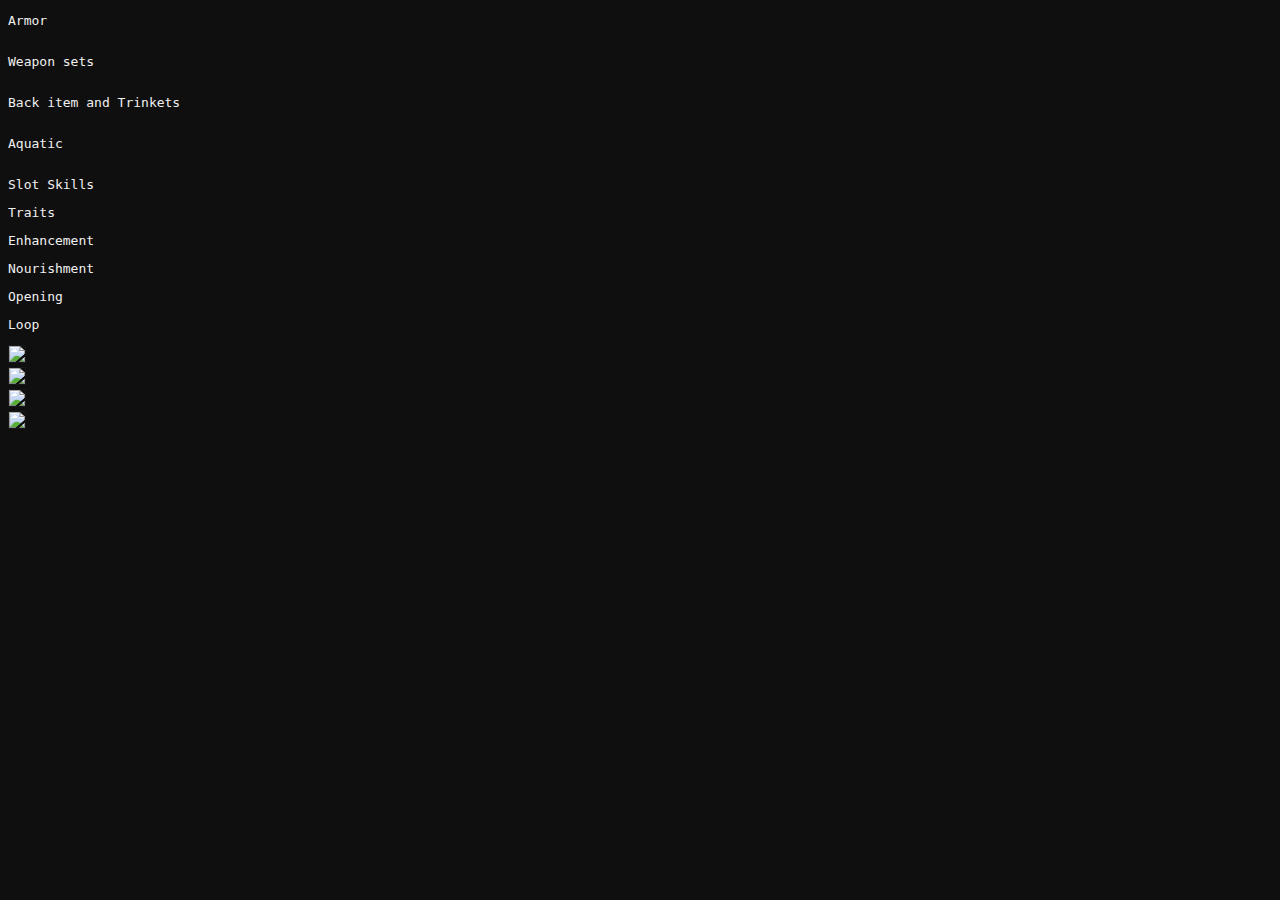
==== index.html @ 164c8b49 "knouy" ====
<!DOCTYPE html>
<html lang="en">
<head>
    <meta charset="UTF-8">
    <style>
        body {
            background-color: #0f0f0f;
            color: #f0f0f0;
        }
        .border {
            border: #151718 1px solid;
        }
        .display {
            display: flex;
        }
    </style>
    <title>Power Banner Berserker</title>
</head>
<body>
    <pre>Armor</pre>
    <div class="display">
        <div
            data-armory-embed="items"
            data-armory-ids="48075"
            data-armory-48075-upgrades="24818"
            data-armory-48075-upgrade-count="{&quot;24818&quot;: 6}"
            data-armory-48075-infusions="37131"
        ></div>
        <div
            data-armory-embed="items"
            data-armory-ids="48077"
            data-armory-48077-upgrades="24818"
            data-armory-48077-upgrade-count="{&quot;24818&quot;: 6}"
            data-armory-48077-infusions="37131"
        ></div>
        <div
            data-armory-embed="items"
            data-armory-ids="48073"
            data-armory-48073-upgrades="24818"
            data-armory-48073-upgrade-count="{&quot;24818&quot;: 6}"
            data-armory-48073-infusions="37131"
        ></div>
        <div
            data-armory-embed="items"
            data-armory-ids="48074"
            data-armory-48074-upgrades="24818"
            data-armory-48074-upgrade-count="{&quot;24818&quot;: 6}"
            data-armory-48074-infusions="37131"
        ></div>
        <div
            data-armory-embed="items"
            data-armory-ids="48076"
            data-armory-48076-upgrades="24818"
            data-armory-48076-upgrade-count="{&quot;24818&quot;: 6}"
            data-armory-48076-infusions="37131"
        ></div>
        <div
            data-armory-embed="items"
            data-armory-ids="48072"
            data-armory-48072-upgrades="24818"
            data-armory-48072-upgrade-count="{&quot;24818&quot;: 6}"
            data-armory-48072-infusions="37131"
        ></div>
    </div>
    <pre>Weapon sets</pre>
    <div class="display">
        <div
            data-armory-embed="items"
            data-armory-ids="46759"
            data-armory-46759-upgrades="24615"
            data-armory-46759-infusions="37131"
        ></div>
        <div
            data-armory-embed="items"
            data-armory-ids="46759"
            data-armory-46759-upgrades="24868"
            data-armory-46759-infusions="37131"
        ></div>
        <div
            data-armory-embed="items"
            data-armory-ids="0"
        ></div>
        <div
            data-armory-embed="items"
            data-armory-ids="46777"
            data-armory-46777-upgrades="24868"
            data-armory-46777-infusions="37131"
        ></div>
    </div>
    <pre>Back item and Trinkets</pre>
    <div class="display">
        <div
            data-armory-embed="items"
            data-armory-ids="49381"
            data-armory-49381-infusions="37131,37131"
        ></div>
        <div
            data-armory-embed="items"
            data-armory-ids="39232"
            data-armory-39232-infusions="37131"
        ></div>
        <div
            data-armory-embed="items"
            data-armory-ids="39233"
            data-armory-39233-infusions="37131"
        ></div>
        <div
            data-armory-embed="items"
            data-armory-ids="39272"
        ></div>
        <div
            data-armory-embed="items"
            data-armory-ids="76024"
            data-armory-76024-infusions="37131,37131,37131"
        ></div>
        <div
            data-armory-embed="items"
            data-armory-ids="75669"
            data-armory-75669-infusions="37131,37131,37131"
        ></div>
    </div>
    <pre>Aquatic</pre>
    <div class="display">
        <div
            data-armory-embed="items"
            data-armory-ids="74353"
            data-armory-74353-upgrades="24818"
            data-armory-74353-upgrade-count="{&quot;24818&quot;: 6}"
            data-armory-74353-infusions="37131,37131"
        ></div>
        <div
            data-armory-embed="items"
            data-armory-ids="46764"
            data-armory-46764-upgrades="24615,24868"
            data-armory-46764-infusions="37131,37131"
        ></div>
        <div
            data-armory-embed="items"
            data-armory-ids="46772"
            data-armory-46772-upgrades="24615,24868"
            data-armory-46772-infusions="37131,37131"
        ></div>
    </div>
    <pre>Slot Skills</pre>
    <div
        data-armory-embed="skills"
        data-armory-ids="30189,14404,14571,14572,30343"
    ></div>
    <pre>Traits</pre>
    <div
        data-armory-embed="specializations"
        data-armory-ids="4,51,18"
        data-armory-4-traits="1444,1338,1437"
        data-armory-51-traits="1413,1484,1369"
        data-armory-18-traits="2049,2011,1928"
    ></div>
    <pre>Enhancement</pre>
    <div
        data-armory-embed="items"
        data-armory-ids="77569"
    ></div>
    <pre>Nourishment</pre>
    <div
        data-armory-embed="items"
        data-armory-ids="41569"
    ></div>
    <pre>Opening</pre>
    <div
        data-armory-embed="skills"
        data-armory-ids="30343"
        data-armory-size=44
    ></div>
    <pre>Loop</pre>
    <div class="display">
        <div
            data-armory-embed="skills"
            data-armory-ids="30435,14393,30851,30189,30851,14421,14398,30851,14398"
            data-armory-size=44
        ></div>
        <div>
            <img class="border" src="https://wiki.guildwars2.com/images/c/ce/Weapon_Swap_Button.png">
        </div>
    </div>
    <div class="display">
        <div
            data-armory-embed="skills"
            data-armory-ids="30851,14418,14369,30851,14421,14369,30851,14399,30851,14421,14398,30851,14369,14418,30851,14369"
            data-armory-size=44
        ></div>
        <div>
            <img class="border" src="https://wiki.guildwars2.com/images/c/ce/Weapon_Swap_Button.png">
        </div>
    </div>
    <div class="display">
        <div
            data-armory-embed="skills"
            data-armory-ids="30851,14421,14398,14393,30851,30189,30851,14369,14370,30851,14421,14369,30851,14398"
            data-armory-size=44
        ></div>
        <div>
            <img class="border" src="https://wiki.guildwars2.com/images/c/ce/Weapon_Swap_Button.png">
        </div>
    </div>
    <div class="display">
        <div
            data-armory-embed="skills"
            data-armory-ids="30851,14418,14399,14421,14369,14370,14371"
            data-armory-size=44
        ></div>
        <div>
            <img class="border" src="https://wiki.guildwars2.com/images/c/ce/Weapon_Swap_Button.png">
        </div>
    </div>
    <div
        data-armory-embed="skills"
        data-armory-ids="14369,14370,14371,14421,14369,14370"
        data-armory-size=44
    ></div>
    <script async src="https://unpkg.com/armory-embeds@^0.x.x/armory-embeds.js"></script>
</body>
</html>
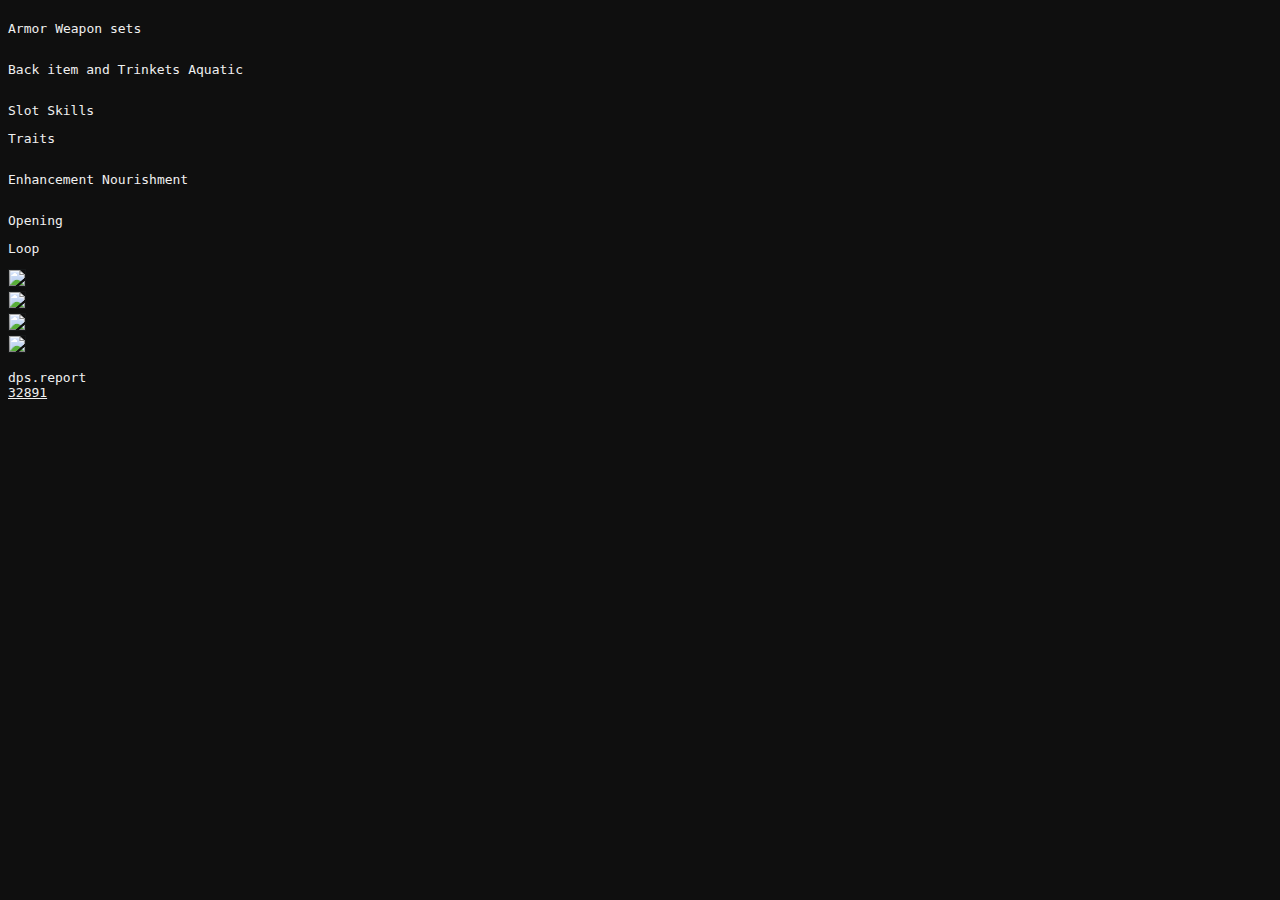
==== commit 2e96e1bf: "knouy" ====
--- a/index.html
+++ b/index.html
@@ -1,9 +1,10 @@
 <!DOCTYPE html>
 <html lang="en">
 <head>
+    <link href="https://wiki.guildwars2.com/images/8/80/Berserker_tango_icon_200px.png" rel="icon">
     <meta charset="UTF-8">
     <style>
-        body {
+        a:link, a:visited, body {
             background-color: #0f0f0f;
             color: #f0f0f0;
         }
@@ -13,133 +14,149 @@
         .display {
             display: flex;
         }
+        .flexDirectionMargin {
+            flex-direction: column;
+            margin: 0 8px 0 0;
+        }
     </style>
-    <title>Power Banner Berserker</title>
+    <title>Power Banner Strength</title>
 </head>
 <body>
-    <pre>Armor</pre>
-    <div class="display">
-        <div
-            data-armory-embed="items"
-            data-armory-ids="48075"
-            data-armory-48075-upgrades="24818"
-            data-armory-48075-upgrade-count="{&quot;24818&quot;: 6}"
-            data-armory-48075-infusions="37131"
-        ></div>
-        <div
-            data-armory-embed="items"
-            data-armory-ids="48077"
-            data-armory-48077-upgrades="24818"
-            data-armory-48077-upgrade-count="{&quot;24818&quot;: 6}"
-            data-armory-48077-infusions="37131"
-        ></div>
-        <div
-            data-armory-embed="items"
-            data-armory-ids="48073"
-            data-armory-48073-upgrades="24818"
-            data-armory-48073-upgrade-count="{&quot;24818&quot;: 6}"
-            data-armory-48073-infusions="37131"
-        ></div>
-        <div
-            data-armory-embed="items"
-            data-armory-ids="48074"
-            data-armory-48074-upgrades="24818"
-            data-armory-48074-upgrade-count="{&quot;24818&quot;: 6}"
-            data-armory-48074-infusions="37131"
-        ></div>
-        <div
-            data-armory-embed="items"
-            data-armory-ids="48076"
-            data-armory-48076-upgrades="24818"
-            data-armory-48076-upgrade-count="{&quot;24818&quot;: 6}"
-            data-armory-48076-infusions="37131"
-        ></div>
-        <div
-            data-armory-embed="items"
-            data-armory-ids="48072"
-            data-armory-48072-upgrades="24818"
-            data-armory-48072-upgrade-count="{&quot;24818&quot;: 6}"
-            data-armory-48072-infusions="37131"
-        ></div>
-    </div>
-    <pre>Weapon sets</pre>
-    <div class="display">
-        <div
-            data-armory-embed="items"
-            data-armory-ids="46759"
-            data-armory-46759-upgrades="24615"
-            data-armory-46759-infusions="37131"
-        ></div>
-        <div
-            data-armory-embed="items"
-            data-armory-ids="46759"
-            data-armory-46759-upgrades="24868"
-            data-armory-46759-infusions="37131"
-        ></div>
-        <div
-            data-armory-embed="items"
-            data-armory-ids="0"
-        ></div>
-        <div
-            data-armory-embed="items"
-            data-armory-ids="46777"
-            data-armory-46777-upgrades="24868"
-            data-armory-46777-infusions="37131"
-        ></div>
-    </div>
-    <pre>Back item and Trinkets</pre>
-    <div class="display">
-        <div
-            data-armory-embed="items"
-            data-armory-ids="49381"
-            data-armory-49381-infusions="37131,37131"
-        ></div>
-        <div
-            data-armory-embed="items"
-            data-armory-ids="39232"
-            data-armory-39232-infusions="37131"
-        ></div>
-        <div
-            data-armory-embed="items"
-            data-armory-ids="39233"
-            data-armory-39233-infusions="37131"
-        ></div>
-        <div
-            data-armory-embed="items"
-            data-armory-ids="39272"
-        ></div>
-        <div
-            data-armory-embed="items"
-            data-armory-ids="76024"
-            data-armory-76024-infusions="37131,37131,37131"
-        ></div>
-        <div
-            data-armory-embed="items"
-            data-armory-ids="75669"
-            data-armory-75669-infusions="37131,37131,37131"
-        ></div>
-    </div>
-    <pre>Aquatic</pre>
-    <div class="display">
-        <div
-            data-armory-embed="items"
-            data-armory-ids="74353"
-            data-armory-74353-upgrades="24818"
-            data-armory-74353-upgrade-count="{&quot;24818&quot;: 6}"
-            data-armory-74353-infusions="37131,37131"
-        ></div>
-        <div
-            data-armory-embed="items"
-            data-armory-ids="46764"
-            data-armory-46764-upgrades="24615,24868"
-            data-armory-46764-infusions="37131,37131"
-        ></div>
-        <div
-            data-armory-embed="items"
-            data-armory-ids="46772"
-            data-armory-46772-upgrades="24615,24868"
-            data-armory-46772-infusions="37131,37131"
-        ></div>
+    <div class="display">
+        <div class="flexDirectionMargin">
+            <pre>Armor</pre>
+            <div class="display">
+                <div
+                    data-armory-embed="items"
+                    data-armory-ids="48075"
+                    data-armory-48075-upgrades="24818"
+                    data-armory-48075-upgrade-count="{&quot;24818&quot;: 6}"
+                    data-armory-48075-infusions="37131"
+                ></div>
+                <div
+                    data-armory-embed="items"
+                    data-armory-ids="48131"
+                    data-armory-48131-upgrades="24818"
+                    data-armory-48131-upgrade-count="{&quot;24818&quot;: 6}"
+                    data-armory-48131-infusions="37131"
+                ></div>
+                <div
+                    data-armory-embed="items"
+                    data-armory-ids="48073"
+                    data-armory-48073-upgrades="24818"
+                    data-armory-48073-upgrade-count="{&quot;24818&quot;: 6}"
+                    data-armory-48073-infusions="37131"
+                ></div>
+                <div
+                    data-armory-embed="items"
+                    data-armory-ids="48074"
+                    data-armory-48074-upgrades="24818"
+                    data-armory-48074-upgrade-count="{&quot;24818&quot;: 6}"
+                    data-armory-48074-infusions="37131"
+                ></div>
+                <div
+                    data-armory-embed="items"
+                    data-armory-ids="48076"
+                    data-armory-48076-upgrades="24818"
+                    data-armory-48076-upgrade-count="{&quot;24818&quot;: 6}"
+                    data-armory-48076-infusions="37131"
+                ></div>
+                <div
+                    data-armory-embed="items"
+                    data-armory-ids="48072"
+                    data-armory-48072-upgrades="24818"
+                    data-armory-48072-upgrade-count="{&quot;24818&quot;: 6}"
+                    data-armory-48072-infusions="37131"
+                ></div>
+            </div>
+        </div>
+        <div class="flexDirectionMargin">
+            <pre>Weapon sets</pre>
+            <div class="display">
+                <div
+                    data-armory-embed="items"
+                    data-armory-ids="46759"
+                    data-armory-46759-upgrades="24615"
+                    data-armory-46759-infusions="37131"
+                ></div>
+                <div
+                    data-armory-embed="items"
+                    data-armory-ids="46759"
+                    data-armory-46759-upgrades="24868"
+                    data-armory-46759-infusions="37131"
+                ></div>
+                <div
+                    data-armory-embed="items"
+                    data-armory-ids="0"
+                ></div>
+                <div
+                    data-armory-embed="items"
+                    data-armory-ids="46777"
+                    data-armory-46777-upgrades="24868"
+                    data-armory-46777-infusions="37131"
+                ></div>
+            </div>
+        </div>
+    </div>
+    <div class="display">
+        <div class="flexDirectionMargin">
+            <pre>Back item and Trinkets</pre>
+            <div class="display">
+                <div
+                    data-armory-embed="items"
+                    data-armory-ids="49381"
+                    data-armory-49381-infusions="37131,37131"
+                ></div>
+                <div
+                    data-armory-embed="items"
+                    data-armory-ids="39232"
+                    data-armory-39232-infusions="37131"
+                ></div>
+                <div
+                    data-armory-embed="items"
+                    data-armory-ids="39233"
+                    data-armory-39233-infusions="37131"
+                ></div>
+                <div
+                    data-armory-embed="items"
+                    data-armory-ids="39272"
+                ></div>
+                <div
+                    data-armory-embed="items"
+                    data-armory-ids="76024"
+                    data-armory-76024-infusions="37131,37131,37131"
+                ></div>
+                <div
+                    data-armory-embed="items"
+                    data-armory-ids="75669"
+                    data-armory-75669-infusions="37131,37131,37131"
+                ></div>
+            </div>
+        </div>
+        <div class="flexDirectionMargin">
+            <pre>Aquatic</pre>
+            <div class="display">
+                <div
+                    data-armory-embed="items"
+                    data-armory-ids="74353"
+                    data-armory-74353-upgrades="24818"
+                    data-armory-74353-upgrade-count="{&quot;24818&quot;: 6}"
+                    data-armory-74353-infusions="37131,37131"
+                ></div>
+                <div
+                    data-armory-embed="items"
+                    data-armory-ids="46764"
+                    data-armory-46764-upgrades="24615,24868"
+                    data-armory-46764-infusions="37131,37131"
+                ></div>
+                <div
+                    data-armory-embed="items"
+                    data-armory-ids="46772"
+                    data-armory-46772-upgrades="24615,24868"
+                    data-armory-46772-infusions="37131,37131"
+                ></div>
+            </div>
+        </div>
     </div>
     <pre>Slot Skills</pre>
     <div
@@ -154,16 +171,22 @@
         data-armory-51-traits="1413,1484,1369"
         data-armory-18-traits="2049,2011,1928"
     ></div>
-    <pre>Enhancement</pre>
-    <div
-        data-armory-embed="items"
-        data-armory-ids="77569"
-    ></div>
-    <pre>Nourishment</pre>
-    <div
-        data-armory-embed="items"
-        data-armory-ids="41569"
-    ></div>
+    <div class="display">
+        <div class="flexDirectionMargin">
+            <pre>Enhancement</pre>
+            <div
+                data-armory-embed="items"
+                data-armory-ids="77569"
+            ></div>
+        </div>
+        <div class="flexDirectionMargin">
+            <pre>Nourishment</pre>
+            <div
+                data-armory-embed="items"
+                data-armory-ids="41569"
+            ></div>
+        </div>
+    </div>
     <pre>Opening</pre>
     <div
         data-armory-embed="skills"
@@ -216,6 +239,7 @@
         data-armory-ids="14369,14370,14371,14421,14369,14370"
         data-armory-size=44
     ></div>
+    <pre>dps.report<br><a href="https://dps.report/m0C2-20201223-160157_golem">32891</a></pre>
     <script async src="https://unpkg.com/armory-embeds@^0.x.x/armory-embeds.js"></script>
 </body>
 </html>
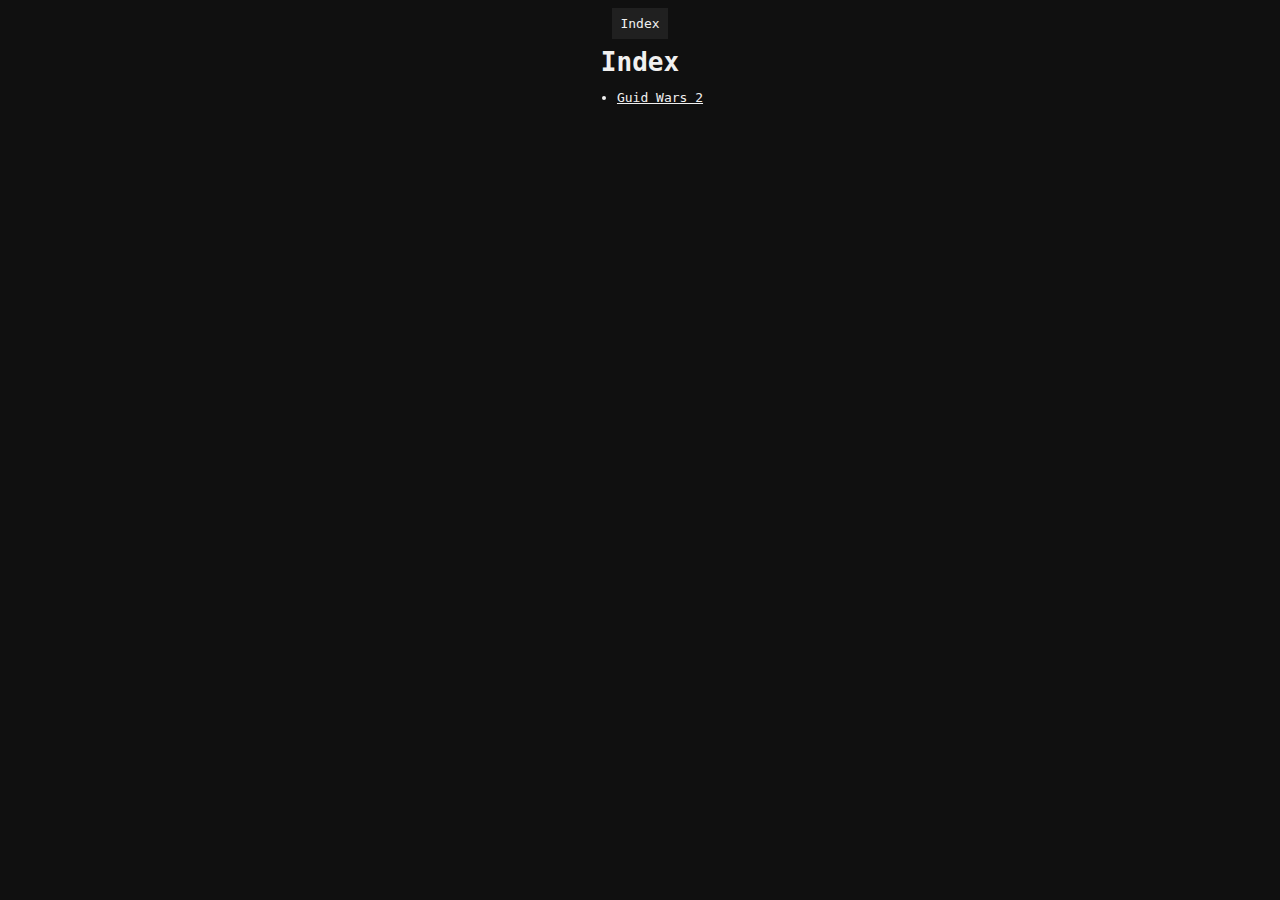
==== commit 314b92ad: "knouy" ====
--- a/index.html
+++ b/index.html
@@ -1,245 +1,24 @@
-<!DOCTYPE html>
-<html lang="en">
-<head>
-    <link href="https://wiki.guildwars2.com/images/8/80/Berserker_tango_icon_200px.png" rel="icon">
-    <meta charset="UTF-8">
-    <style>
-        a:link, a:visited, body {
-            background-color: #0f0f0f;
-            color: #f0f0f0;
-        }
-        .border {
-            border: #151718 1px solid;
-        }
-        .display {
-            display: flex;
-        }
-        .flexDirectionMargin {
-            flex-direction: column;
-            margin: 0 8px 0 0;
-        }
-    </style>
-    <title>Power Banner Strength</title>
-</head>
-<body>
-    <div class="display">
-        <div class="flexDirectionMargin">
-            <pre>Armor</pre>
-            <div class="display">
-                <div
-                    data-armory-embed="items"
-                    data-armory-ids="48075"
-                    data-armory-48075-upgrades="24818"
-                    data-armory-48075-upgrade-count="{&quot;24818&quot;: 6}"
-                    data-armory-48075-infusions="37131"
-                ></div>
-                <div
-                    data-armory-embed="items"
-                    data-armory-ids="48131"
-                    data-armory-48131-upgrades="24818"
-                    data-armory-48131-upgrade-count="{&quot;24818&quot;: 6}"
-                    data-armory-48131-infusions="37131"
-                ></div>
-                <div
-                    data-armory-embed="items"
-                    data-armory-ids="48073"
-                    data-armory-48073-upgrades="24818"
-                    data-armory-48073-upgrade-count="{&quot;24818&quot;: 6}"
-                    data-armory-48073-infusions="37131"
-                ></div>
-                <div
-                    data-armory-embed="items"
-                    data-armory-ids="48074"
-                    data-armory-48074-upgrades="24818"
-                    data-armory-48074-upgrade-count="{&quot;24818&quot;: 6}"
-                    data-armory-48074-infusions="37131"
-                ></div>
-                <div
-                    data-armory-embed="items"
-                    data-armory-ids="48076"
-                    data-armory-48076-upgrades="24818"
-                    data-armory-48076-upgrade-count="{&quot;24818&quot;: 6}"
-                    data-armory-48076-infusions="37131"
-                ></div>
-                <div
-                    data-armory-embed="items"
-                    data-armory-ids="48072"
-                    data-armory-48072-upgrades="24818"
-                    data-armory-48072-upgrade-count="{&quot;24818&quot;: 6}"
-                    data-armory-48072-infusions="37131"
-                ></div>
-            </div>
-        </div>
-        <div class="flexDirectionMargin">
-            <pre>Weapon sets</pre>
-            <div class="display">
-                <div
-                    data-armory-embed="items"
-                    data-armory-ids="46759"
-                    data-armory-46759-upgrades="24615"
-                    data-armory-46759-infusions="37131"
-                ></div>
-                <div
-                    data-armory-embed="items"
-                    data-armory-ids="46759"
-                    data-armory-46759-upgrades="24868"
-                    data-armory-46759-infusions="37131"
-                ></div>
-                <div
-                    data-armory-embed="items"
-                    data-armory-ids="0"
-                ></div>
-                <div
-                    data-armory-embed="items"
-                    data-armory-ids="46777"
-                    data-armory-46777-upgrades="24868"
-                    data-armory-46777-infusions="37131"
-                ></div>
-            </div>
-        </div>
-    </div>
-    <div class="display">
-        <div class="flexDirectionMargin">
-            <pre>Back item and Trinkets</pre>
-            <div class="display">
-                <div
-                    data-armory-embed="items"
-                    data-armory-ids="49381"
-                    data-armory-49381-infusions="37131,37131"
-                ></div>
-                <div
-                    data-armory-embed="items"
-                    data-armory-ids="39232"
-                    data-armory-39232-infusions="37131"
-                ></div>
-                <div
-                    data-armory-embed="items"
-                    data-armory-ids="39233"
-                    data-armory-39233-infusions="37131"
-                ></div>
-                <div
-                    data-armory-embed="items"
-                    data-armory-ids="39272"
-                ></div>
-                <div
-                    data-armory-embed="items"
-                    data-armory-ids="76024"
-                    data-armory-76024-infusions="37131,37131,37131"
-                ></div>
-                <div
-                    data-armory-embed="items"
-                    data-armory-ids="75669"
-                    data-armory-75669-infusions="37131,37131,37131"
-                ></div>
-            </div>
-        </div>
-        <div class="flexDirectionMargin">
-            <pre>Aquatic</pre>
-            <div class="display">
-                <div
-                    data-armory-embed="items"
-                    data-armory-ids="74353"
-                    data-armory-74353-upgrades="24818"
-                    data-armory-74353-upgrade-count="{&quot;24818&quot;: 6}"
-                    data-armory-74353-infusions="37131,37131"
-                ></div>
-                <div
-                    data-armory-embed="items"
-                    data-armory-ids="46764"
-                    data-armory-46764-upgrades="24615,24868"
-                    data-armory-46764-infusions="37131,37131"
-                ></div>
-                <div
-                    data-armory-embed="items"
-                    data-armory-ids="46772"
-                    data-armory-46772-upgrades="24615,24868"
-                    data-armory-46772-infusions="37131,37131"
-                ></div>
-            </div>
-        </div>
-    </div>
-    <pre>Slot Skills</pre>
-    <div
-        data-armory-embed="skills"
-        data-armory-ids="30189,14404,14571,14572,30343"
-    ></div>
-    <pre>Traits</pre>
-    <div
-        data-armory-embed="specializations"
-        data-armory-ids="4,51,18"
-        data-armory-4-traits="1444,1338,1437"
-        data-armory-51-traits="1413,1484,1369"
-        data-armory-18-traits="2049,2011,1928"
-    ></div>
-    <div class="display">
-        <div class="flexDirectionMargin">
-            <pre>Enhancement</pre>
-            <div
-                data-armory-embed="items"
-                data-armory-ids="77569"
-            ></div>
-        </div>
-        <div class="flexDirectionMargin">
-            <pre>Nourishment</pre>
-            <div
-                data-armory-embed="items"
-                data-armory-ids="41569"
-            ></div>
-        </div>
-    </div>
-    <pre>Opening</pre>
-    <div
-        data-armory-embed="skills"
-        data-armory-ids="30343"
-        data-armory-size=44
-    ></div>
-    <pre>Loop</pre>
-    <div class="display">
-        <div
-            data-armory-embed="skills"
-            data-armory-ids="30435,14393,30851,30189,30851,14421,14398,30851,14398"
-            data-armory-size=44
-        ></div>
-        <div>
-            <img class="border" src="https://wiki.guildwars2.com/images/c/ce/Weapon_Swap_Button.png">
-        </div>
-    </div>
-    <div class="display">
-        <div
-            data-armory-embed="skills"
-            data-armory-ids="30851,14418,14369,30851,14421,14369,30851,14399,30851,14421,14398,30851,14369,14418,30851,14369"
-            data-armory-size=44
-        ></div>
-        <div>
-            <img class="border" src="https://wiki.guildwars2.com/images/c/ce/Weapon_Swap_Button.png">
-        </div>
-    </div>
-    <div class="display">
-        <div
-            data-armory-embed="skills"
-            data-armory-ids="30851,14421,14398,14393,30851,30189,30851,14369,14370,30851,14421,14369,30851,14398"
-            data-armory-size=44
-        ></div>
-        <div>
-            <img class="border" src="https://wiki.guildwars2.com/images/c/ce/Weapon_Swap_Button.png">
-        </div>
-    </div>
-    <div class="display">
-        <div
-            data-armory-embed="skills"
-            data-armory-ids="30851,14418,14399,14421,14369,14370,14371"
-            data-armory-size=44
-        ></div>
-        <div>
-            <img class="border" src="https://wiki.guildwars2.com/images/c/ce/Weapon_Swap_Button.png">
-        </div>
-    </div>
-    <div
-        data-armory-embed="skills"
-        data-armory-ids="14369,14370,14371,14421,14369,14370"
-        data-armory-size=44
-    ></div>
-    <pre>dps.report<br><a href="https://dps.report/m0C2-20201223-160157_golem">32891</a></pre>
-    <script async src="https://unpkg.com/armory-embeds@^0.x.x/armory-embeds.js"></script>
-</body>
-</html>
+<!DOCTYPE html>
+<html lang="en">
+
+<head>
+  <link href="style.css"
+        rel="stylesheet">
+  <meta charset="UTF-8">
+  <title>Index</title>
+</head>
+
+<body>
+  <!-- Index -->
+  <div class="backgroundColor2 marginBottom8 padding8">Index</div>
+  <!-- Index -->
+  <h1>Index</h1>
+  <ul>
+    <!-- Guild Wars 2 -->
+    <li>
+      <a href="gw2.html">Guid Wars 2</a>
+    </li>
+  </ul>
+</body>
+
+</html>--- a/style.css
+++ b/style.css
@@ -0,0 +1,60 @@
+.alignItemsCenter { align-items: center; }
+.backgroundColor2, .backgroundColor2 a:link, .backgroundColor2 a:visited { background-color: #202020; }
+.border151718 { border: #151718 1px solid; }
+.borderLeft2-2 { border-left: #202020 2px solid; }
+.borderRight2-2 { border-right: #202020 2px solid; }
+.borderSpacing0 { border-spacing: 0; }
+.borderWidth0 { border-width: 0; }
+.color8, .color8:link, .color8:visited { color: #808080; }
+.colorffd166 { color: #ffd166; }
+.flex { display: flex; }
+.height18 { height: 18px; }
+.height28 { height: 28px; }
+.height365 { height: 365.625px; }
+.marginBottom4 {  margin-bottom: 4px; }
+.marginBottom8 { margin-bottom: 8px; }
+.marginRight8 { margin-right: 8px; }
+.padding02 { padding: 0 2px; }
+.padding8 { padding: 8px; }
+.spaceBetween { justify-content: space-between; }
+.spaceEvenly { justify-content: space-evenly; }
+.textAlignCenter { text-align: center; }
+.width100 { width: 100%; }
+.width650 { width: 650px; }
+.wrap { flex-wrap: wrap; }
+a, div, h1, h2, h3, img, input[type=text] { border: #f0f0f0 0px solid; }
+a:link, a:visited { color: #f0f0f0; }
+body {
+  align-items: center;
+  background-color: #101010;
+  color: #f0f0f0;
+  display: flex;
+  flex-direction: column;
+  font-family: monospace;
+}
+h1 ,h2 ,h3 { margin: 0; }
+input[type=text], input[type=text]:focus {
+  background-color: #202020;
+  border: 0;
+  color: #808080;
+  font-family: monospace;
+  font-size: 1.17em;
+  font-weight: bold;
+  margin-right: 8px;
+  outline: none;
+  padding: 0;
+}
+/* bundles */
+.bundleTd {
+  padding: 0 2px;
+  vertical-align: top;
+}
+.bundleTd > div {
+  align-items: center;
+  background-color: #101010;
+  display: flex;
+  height: 55px;
+  justify-content: center;
+  padding: 0 8px;
+  text-align: center;
+}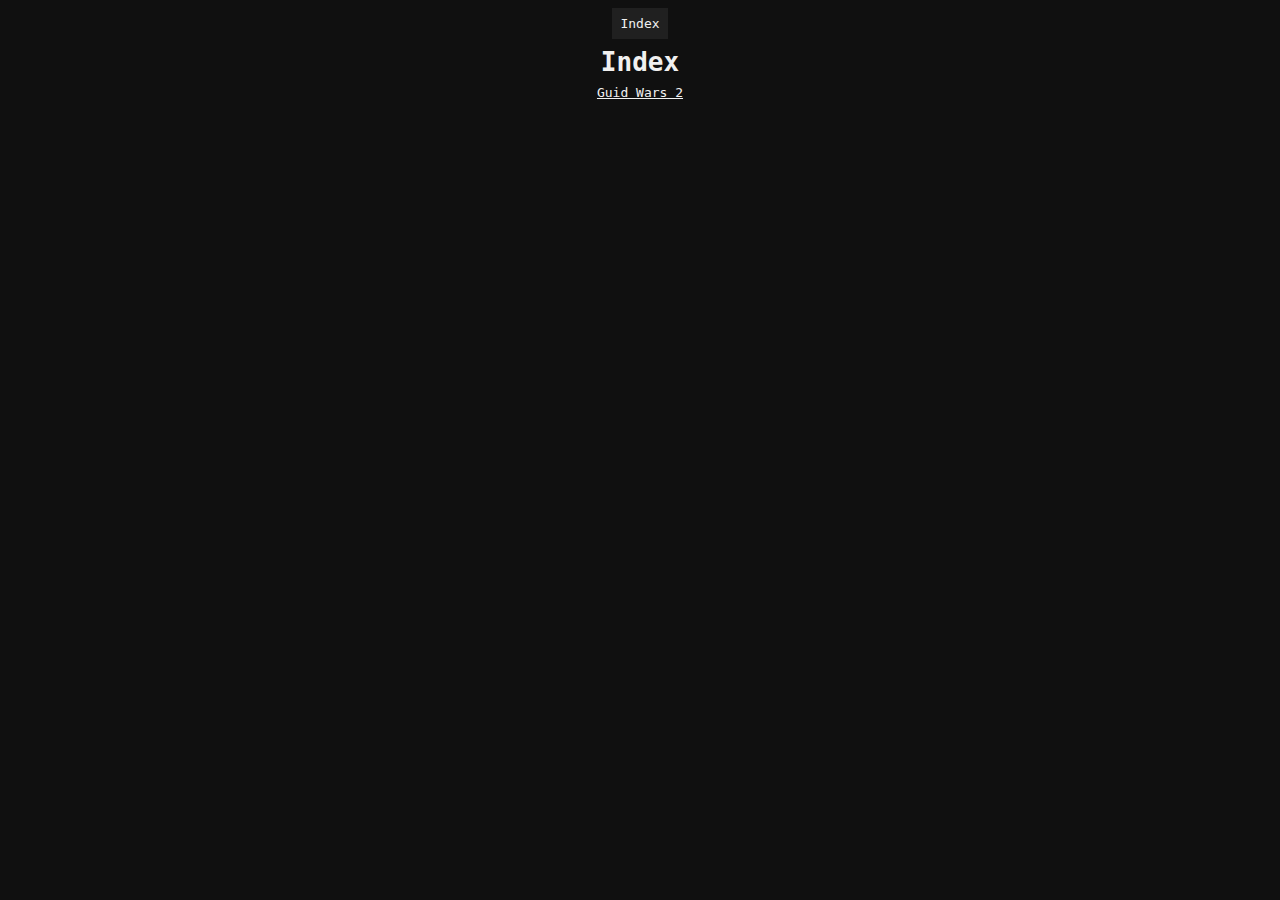
==== commit f79415d2: "knouy" ====
--- a/index.html
+++ b/index.html
@@ -12,11 +12,11 @@
   <!-- Index -->
   <div class="backgroundColor2 marginBottom8 padding8">Index</div>
   <!-- Index -->
-  <h1>Index</h1>
+  <h1 class="marginBottom8">Index</h1>
   <ul>
     <!-- Guild Wars 2 -->
     <li>
-      <a href="gw2.html">Guid Wars 2</a>
+      <a href="https://knouy.com/gw2">Guid Wars 2</a>
     </li>
   </ul>
 </body>
--- a/style.css
+++ b/style.css
@@ -44,6 +44,11 @@
   outline: none;
   padding: 0;
 }
+ul {
+  list-style-type: none;
+  margin: 0;
+  padding: 0;
+}
 /* bundles */
 .bundleTd {
   padding: 0 2px;
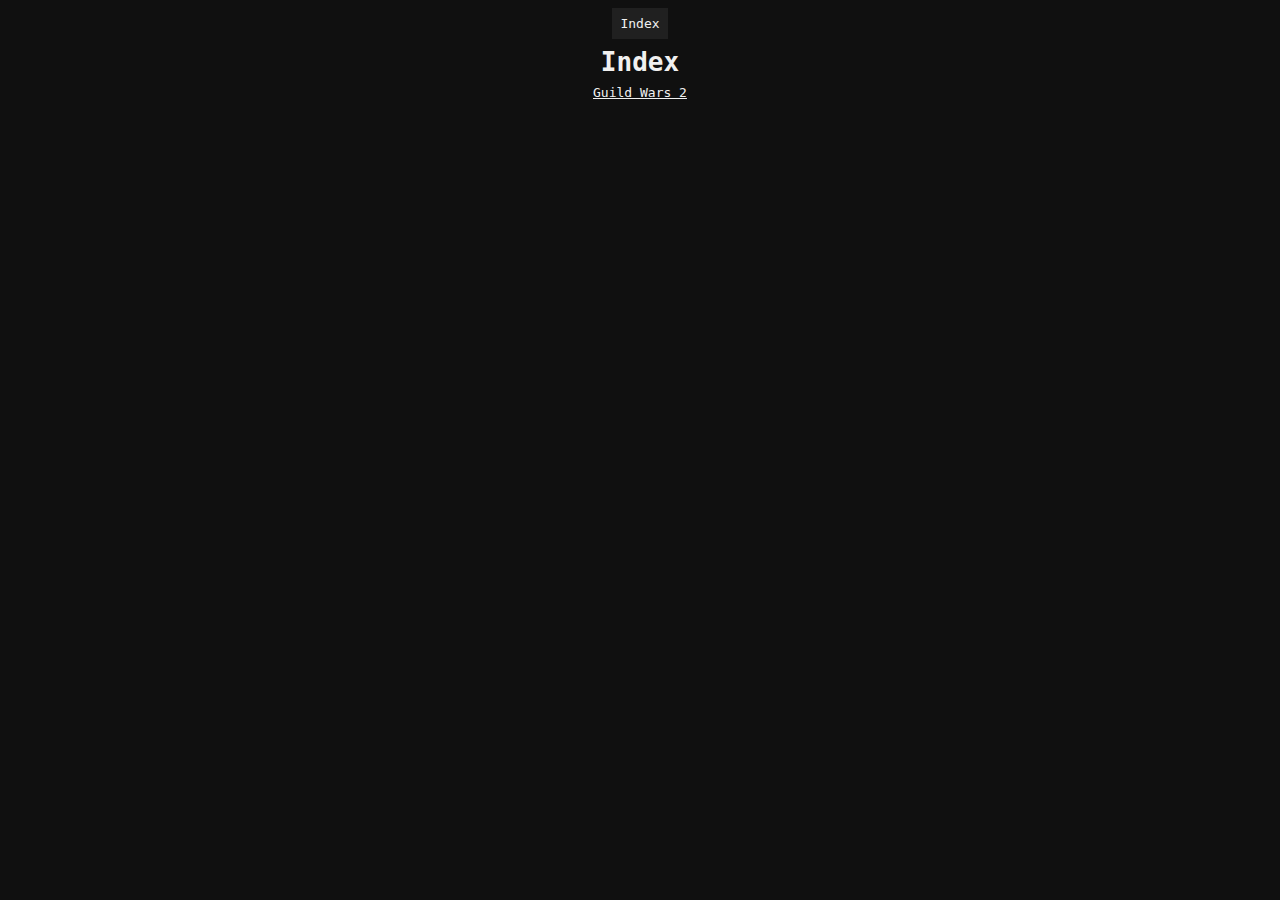
==== commit fee34e49: "knouy" ====
--- a/index.html
+++ b/index.html
@@ -16,7 +16,7 @@
   <ul>
     <!-- Guild Wars 2 -->
     <li>
-      <a href="https://knouy.com/gw2">Guid Wars 2</a>
+      <a href="https://knouy.com/gw2">Guild Wars 2</a>
     </li>
   </ul>
 </body>
--- a/style.css
+++ b/style.css
@@ -6,6 +6,7 @@
 .borderSpacing0 { border-spacing: 0; }
 .borderWidth0 { border-width: 0; }
 .color8, .color8:link, .color8:visited { color: #808080; }
+.color800000 { color: #800000; }
 .colorffd166 { color: #ffd166; }
 .flex { display: flex; }
 .height18 { height: 18px; }
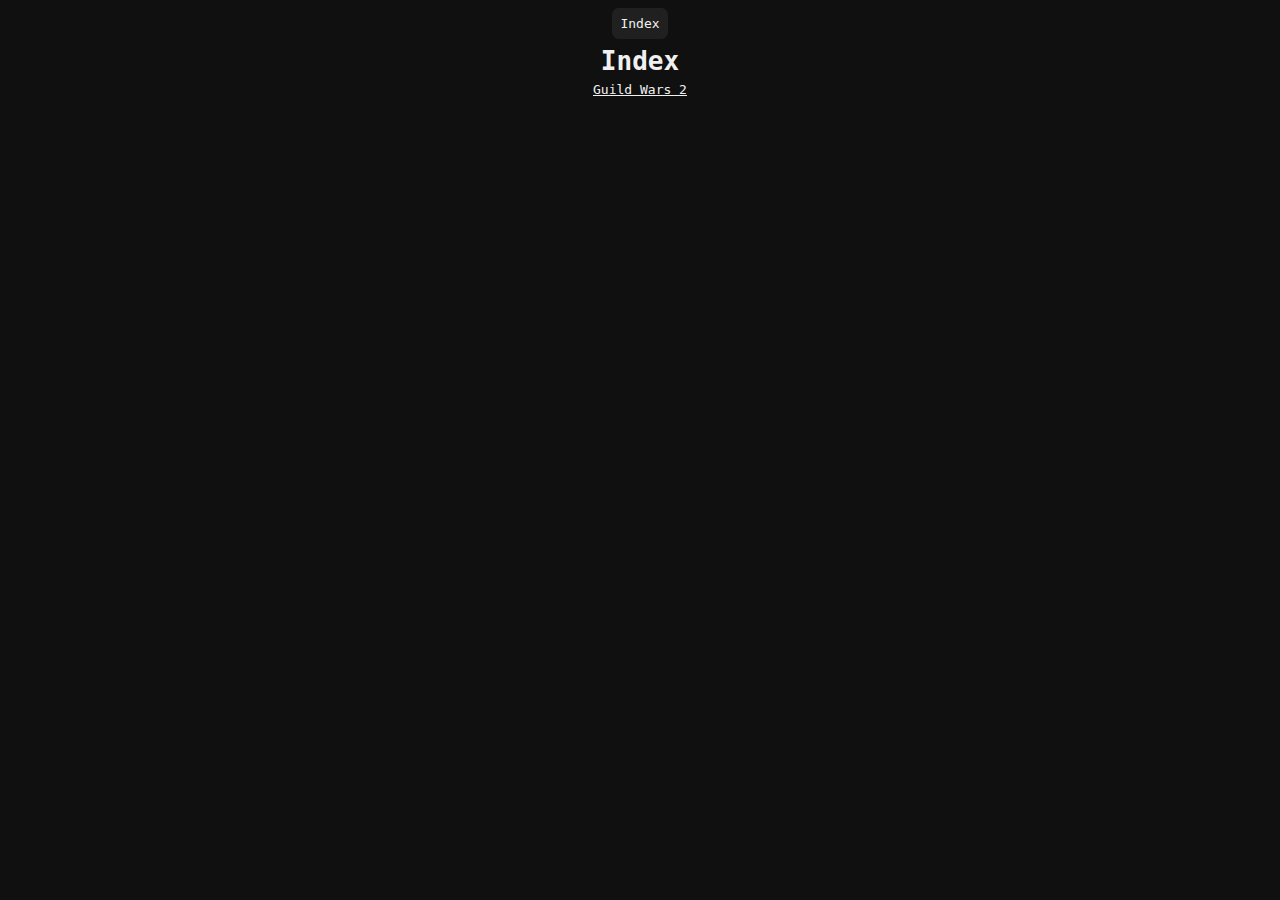
==== commit f06cc076: "knouy" ====
--- a/index.html
+++ b/index.html
@@ -10,9 +10,9 @@
 
 <body>
   <!-- Index -->
-  <div class="backgroundColor2 marginBottom8 padding8">Index</div>
-  <!-- Index -->
-  <h1 class="marginBottom8">Index</h1>
+  <div class="backgroundColor2 borderRadius05em marginBottom05em padding8">Index</div>
+  <!-- TITLE: Index -->
+  <h1 class="marginBottom025em">Index</h1>
   <ul>
     <!-- Guild Wars 2 -->
     <li>
--- a/style.css
+++ b/style.css
@@ -1,55 +1,83 @@
-.alignItemsCenter { align-items: center; }
-.backgroundColor2, .backgroundColor2 a:link, .backgroundColor2 a:visited { background-color: #202020; }
-.border151718 { border: #151718 1px solid; }
-.borderLeft2-2 { border-left: #202020 2px solid; }
-.borderRight2-2 { border-right: #202020 2px solid; }
-.borderSpacing0 { border-spacing: 0; }
-.borderWidth0 { border-width: 0; }
-.color8, .color8:link, .color8:visited { color: #808080; }
-.color800000 { color: #800000; }
-.colorffd166 { color: #ffd166; }
-.flex { display: flex; }
-.height18 { height: 18px; }
-.height28 { height: 28px; }
-.height365 { height: 365.625px; }
-.marginBottom4 {  margin-bottom: 4px; }
-.marginBottom8 { margin-bottom: 8px; }
-.marginRight8 { margin-right: 8px; }
-.padding02 { padding: 0 2px; }
-.padding8 { padding: 8px; }
-.spaceBetween { justify-content: space-between; }
-.spaceEvenly { justify-content: space-evenly; }
-.textAlignCenter { text-align: center; }
-.width100 { width: 100%; }
-.width650 { width: 650px; }
-.wrap { flex-wrap: wrap; }
-a, div, h1, h2, h3, img, input[type=text] { border: #f0f0f0 0px solid; }
-a:link, a:visited { color: #f0f0f0; }
-body {
+/* bpbsw */
+.titleWarrior {
+  border-radius: .5em;
+  border-top: #ffd166 solid .5em;
+  box-shadow: 0 0 1em #202020;
+  display: flex;
+  margin: 1em;
+}
+.titleImageWarrior {
+  background-image: url("https://wiki.guildwars2.com/images/5/56/Warrior_04_concept_art.png");
+  background-position: 65% 15%;
+  border-radius: 0 0 .5em .5em;
+  width: 177px;
+}
+.gamemodes {
+  align-items: baseline;
+  display: flex;
+  flex-wrap: wrap;
+  justify-content: space-evenly;
+  width: 100%;
+}
+.gamemode {
+  border-radius: .5em;
+  box-shadow: 0 0 1em #202020;
+  margin: 1em;
+  padding: 1em;
+}
+.gamemodeTitle {
   align-items: center;
-  background-color: #101010;
-  color: #f0f0f0;
   display: flex;
-  flex-direction: column;
-  font-family: monospace;
+  justify-content: space-between;
+  margin-bottom: 1em;
 }
-h1 ,h2 ,h3 { margin: 0; }
-input[type=text], input[type=text]:focus {
+.gamemodeTitle > img {
+  height: 23px;
+}
+.subtitleWarrior {
+  align-items: center;
+  background: linear-gradient(45deg, rgba(32, 32, 32, 1) 75%, rgba(255, 209, 102, 1) 100%);
   background-color: #202020;
-  border: 0;
+  border-radius: .5em;
+  border-top: #ffd166 solid .5em;
+  display: flex;
+  margin-bottom: .5em;
+  padding: .5em;
+}
+.subtitleWarrior > h3,
+.subtitleWarrior > img {
+  height: 18px;
+  margin-right: .5em;
+}
+.content {
+  display: flex;
+  justify-content: space-between;
+}
+.content2 {
+  display: flex;
+  justify-content: space-between;
+  margin-bottom: 2em;
+}
+.content25 {
+  display: flex;
+  justify-content: space-between;
+  margin-bottom: .25em;
+}
+.contentTitle {
   color: #808080;
-  font-family: monospace;
-  font-size: 1.17em;
-  font-weight: bold;
-  margin-right: 8px;
-  outline: none;
-  padding: 0;
+  margin-bottom: .5em;
 }
-ul {
-  list-style-type: none;
-  margin: 0;
-  padding: 0;
+.contentBossWarrior {
+  background-color: #202020;
+  border-left: #ffd166 solid .5em;
+  border-radius: .5em;
+  column-gap: 0;
+  display: grid;
+  justify-content: space-between;
+  margin-bottom: 2em;
+  padding: .5em;
 }
+
 /* bundles */
 .bundleTd {
   padding: 0 2px;
@@ -63,4 +91,93 @@
   justify-content: center;
   padding: 0 8px;
   text-align: center;
+}
+
+.alignItemsBaseline { align-items: baseline; }
+.alignItemsCenter { align-items: center; }
+.backgroundColor2, .backgroundColor2 a:link, .backgroundColor2 a:visited { background-color: #202020; }
+.border151718 { border: #151718 solid 1px; }
+.borderLeft2-2 { border-left: #202020 solid 2px; }
+.borderRadius05em { border-radius: .5em; }
+.borderRight2-2 { border-right: #202020 solid 2px; }
+.borderSpacing0 { border-spacing: 0; }
+.borderWidth0 { border-width: 0; }
+.boxShadow0-0-1em-2 { box-shadow: 0 0 1em #202020; }
+.color8, .color8:link, .color8:visited { color: #808080; }
+.color800000 { color: #800000; }
+.flex { display: flex; }
+.flexDirectionColumn { flex-direction: column; }  
+.gridColumn1 { grid-column: 1; }
+.gridColumn12 { grid-column: 1 / span 2; } 
+.gridColumn2 { grid-column: 2 ; }
+.gridRow1 { grid-row: 1; }
+.gridRow2 { grid-row: 2; }
+.gridRow3 { grid-row: 3; }
+.gridRow4 { grid-row: 4; }
+.gw2a-items-embed > div, .gw2a-items-embed > div > div, .gw2a-skills-embed > div, .gw2a-skills-embed > div > div .gw2a-traits-embed > div { border-radius: .5rem; }
+.height15 { height: 15px; }
+.height18 { height: 18px; }
+.height23 { height: 23px; }
+.height28 { height: 28px; }
+.height34 { height: 34px; }
+.height64 { height: 64px; }
+.height365 { height: 365.625px; }
+.justifyContentCenter { justify-content: center; }
+.justifySelfEnd { justify-self: end; }
+.margin1em { margin: 1em; }
+/*┌───────────────────────────┐
+  │ ▼ margin-bottom           │
+  ├───────────────────┬───────┤
+  │ h1, items, skills │ .25em │
+  │ h2                │ .75em │
+  │ before .tabTitle  │   2em │
+  │ text, traits      │  .5em │
+  └───────────────────┴───────┘*/
+.marginBottom0 { margin-bottom: 0; }
+.marginBottom025em { margin-bottom: .25em; }
+.marginBottom05em { margin-bottom: .5em; }
+.marginBottom075em { margin-bottom: .75em; }
+.marginBottom1em { margin-bottom: 1em; }
+.marginBottom2em { margin-bottom: 2em; }
+.marginRight05em { margin-right: .5em; }
+.marginRight8 { margin-right: 8px; }
+.padding02 { padding: 0 2px; }
+.padding1em { padding: 1em; }
+.padding8 { padding: 8px; }
+.spaceBetween { justify-content: space-between; }
+.spaceEvenly { justify-content: space-evenly; }
+.textAlignCenter { text-align: center; }
+.textAlignRight { text-align: right; }
+.width100 { width: 100%; }
+.width50 { width: 50%; }
+.width650 { width: 650px; }
+.wrap { flex-wrap: wrap; }
+a, div, h1, h2, h3, img, input[type=text] { border: #f0f0f0 0px solid; }
+a:link, a:visited { color: #f0f0f0; }
+body {
+  align-items: center;
+  background-color: #101010;
+  color: #f0f0f0;
+  display: flex;
+  flex-direction: column;
+  font-family: monospace;
+}
+h1 ,h2 ,h3, h4 { margin: 0; }
+input[type=text], input[type=text]:focus {
+  background-color: #202020;
+  border: 0;
+  color: #808080;
+  font-family: monospace;
+  font-size: 1.17em;
+  font-weight: bold;
+  outline: none;
+  padding: 0;
+}
+ul {
+  list-style-type: none;
+  margin: 0;
+  padding: 0;
+}
+::-webkit-scrollbar {
+  display: none;
 }